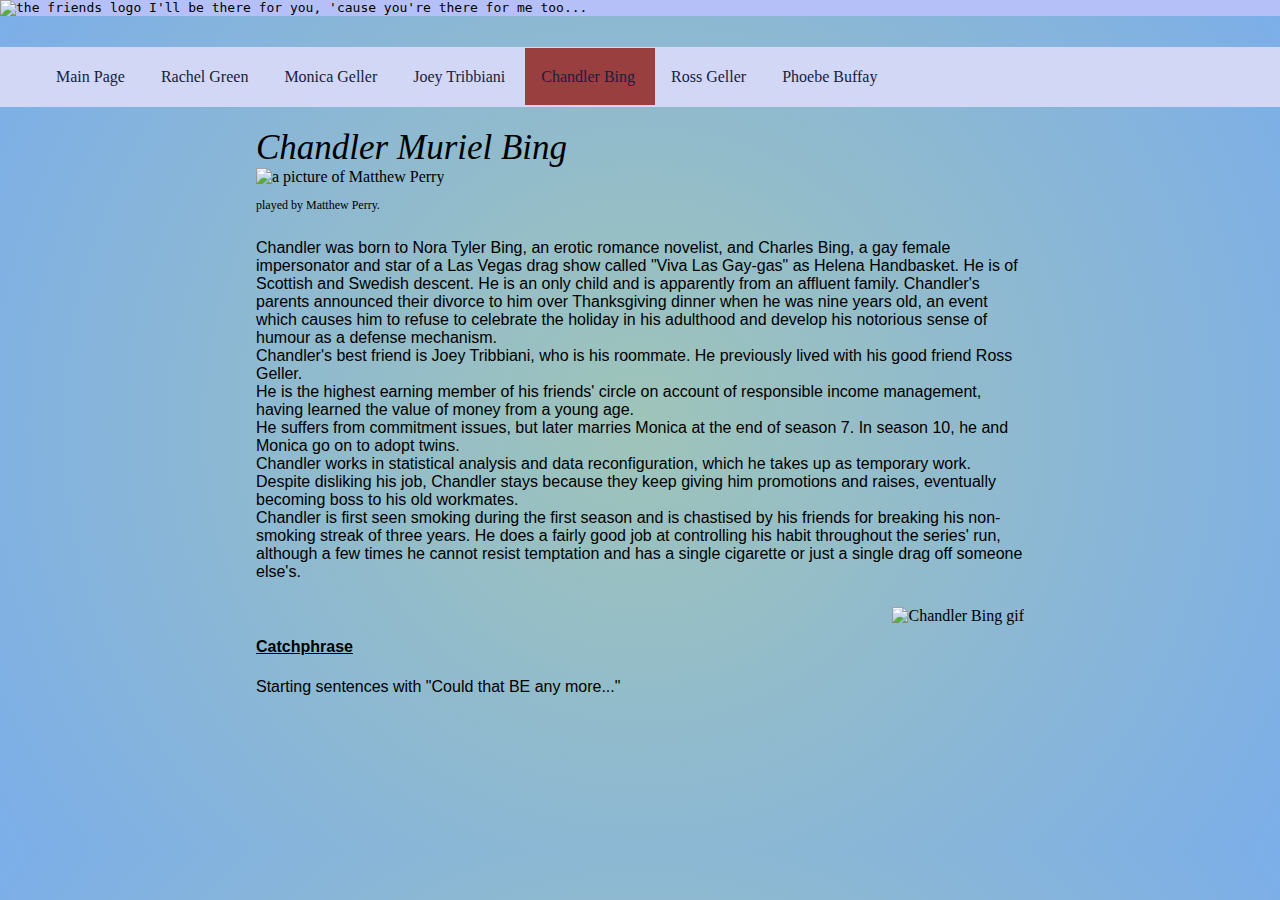
==== chandler.html @ b8deb6e4 "Adding Chandler" ====
<!DOCTYPE html>
<html lang="en">
<head>
    <meta charset="UTF-8">
    <meta name="viewport" content="width=device-width, initial-scale=1.0">
    <title>Chandler Bing </title>
</head>
<body>
    <div class="logo-image">
        <img src = "https://seeklogo.com/images/F/friends-logo-9047BF936E-seeklogo.com.png" height="45" alt = "the friends logo">
        <span id="there"> I'll be there for you, 'cause you're there for me too... </span>
    </div>
    <link  rel = "stylesheet" href = "wikipage.css"></link>
    <nav id="navbar">
        <ul id = "navlist">
            <li class = "nav-link"><a href = "index.html"> Main Page</a></li>
            <li class = "nav-link"><a href = "rachel.html">Rachel Green </a></li>
            <li class = "nav-link"><a href = "monica.html">Monica Geller</a></li>
            <li class = "nav-link"><a href = "joey.html">Joey Tribbiani</a></li>
            <li class = "main-link"><a href = "chandler.html">Chandler Bing </a></li>
            <li class = "nav-link"><a href = "ross.html">Ross Geller</a></li>
            <li class = "nav-link"><a href = "phoebe.html">Phoebe Buffay</a></li>
        </ul>
    </nav>
    <div>
        <section>
            <header> Chandler Muriel Bing  </header>
            <img class = "actor-img" src = "https://upload.wikimedia.org/wikipedia/en/thumb/6/66/Matthew_Perry_as_Chandler_Bing.png/220px-Matthew_Perry_as_Chandler_Bing.png"  alt = "a picture of  Matthew Perry">
            <p class = "smaller"> played by  Matthew Perry.</p>
        </section>
        <section class = "main-idea">
            <p>
                 Chandler was born to Nora Tyler Bing, an erotic romance novelist, and Charles Bing, a gay female impersonator and star of a Las Vegas drag show called "Viva Las Gay-gas" as Helena Handbasket. He is of Scottish and Swedish descent. He is an only child and is apparently from an affluent family. Chandler's parents announced their divorce to him over Thanksgiving dinner when he was nine years old, an event which causes him to refuse to celebrate the holiday in his adulthood and develop his notorious sense of humour as a defense mechanism.<br>
                 Chandler's best friend is Joey Tribbiani, who is his roommate. He previously lived with his good friend Ross Geller.<br>
                  He is the highest earning member of his friends' circle on account of responsible income management, having learned the value of money from a young age.<br> He suffers from commitment issues, but later marries Monica at the end of season 7. In season 10, he and Monica go on to adopt twins.<br>
                  Chandler works in statistical analysis and data reconfiguration, which he takes up as temporary work. Despite disliking his job, Chandler stays because they keep giving him promotions and raises, eventually becoming boss to his old workmates.<br>
                  Chandler is first seen smoking during the first season and is chastised by his friends for breaking his non-smoking streak of three years. He does a fairly good job at controlling his habit throughout the series' run, although a few times he cannot resist temptation and has a single cigarette or just a single drag off someone else's. <br>
            </p>
        </section>
        <img class = "actor-gif" src = "https://media0.giphy.com/media/Su7Bo9MMnyl0ZE263z/200.webp"  alt = " Chandler Bing gif">
        
        <section class = "main-idea">
            <p>
                <h4><u>Catchphrase</u></h4>
                Starting sentences with "Could that BE any more..."
            </p>
        </section>
    </div>
</body>
</html>
---- wikipage.css ----
#navbar{
    background-color: #d2d7f5;
    padding: 5px 0px;
    position: fixed;
    width: 100%;
    top:47px;
}

.logo-image{
    margin: 0;
    width:100%;
    position: fixed;
    background-color: #b6c0f8;
    top: 0;
    font-family: monospace;
    
}

#there
{
    padding-bottom: 20px;
}

body
{
    margin: 0;
    padding: 0;
    background: rgb(205,252,238);
    background: radial-gradient(circle, rgb(159, 196, 185) 0%, rgba(124,174,233,1) 100%);
}
div{
    margin:10% 20% ;
}
   
#nav-list{ 
    list-style-type: none;
    margin: 0;
    padding: 0;
} 


.nav-link{
    padding: 40px 16px;
    display: inline;
    text-align: center
    
}

a:link {
    color: #17203f;
    text-decoration: none;
  }
a:visited {
    color:  #17203f;
  }
  a:hover {
    color: #8b2b87;
  }
  a:active {
    color: #309649;
  }
#welcome{
    padding-bottom: 10px;
}
.main-idea{
    font-family:'Lucida Sans', 'Lucida Sans Regular', 'Lucida Grande', 'Lucida Sans Unicode', Geneva, Verdana, sans-serif ;
}
p{
    padding-bottom: 10px;
}

header{
    font-size: 35px;
    font-style: oblique;
    font-family:fantasy; 
}
.main-link{
    background-color: #993f3f;
    padding: 20px 16px;
    text-decoration: none;
    display: inline;
    text-align: center
}
.smaller{
    font-size:75%;
}

.actor-img{
    height: 100px;
}
.actor-gif{
    float: right;
    height:200px;
}
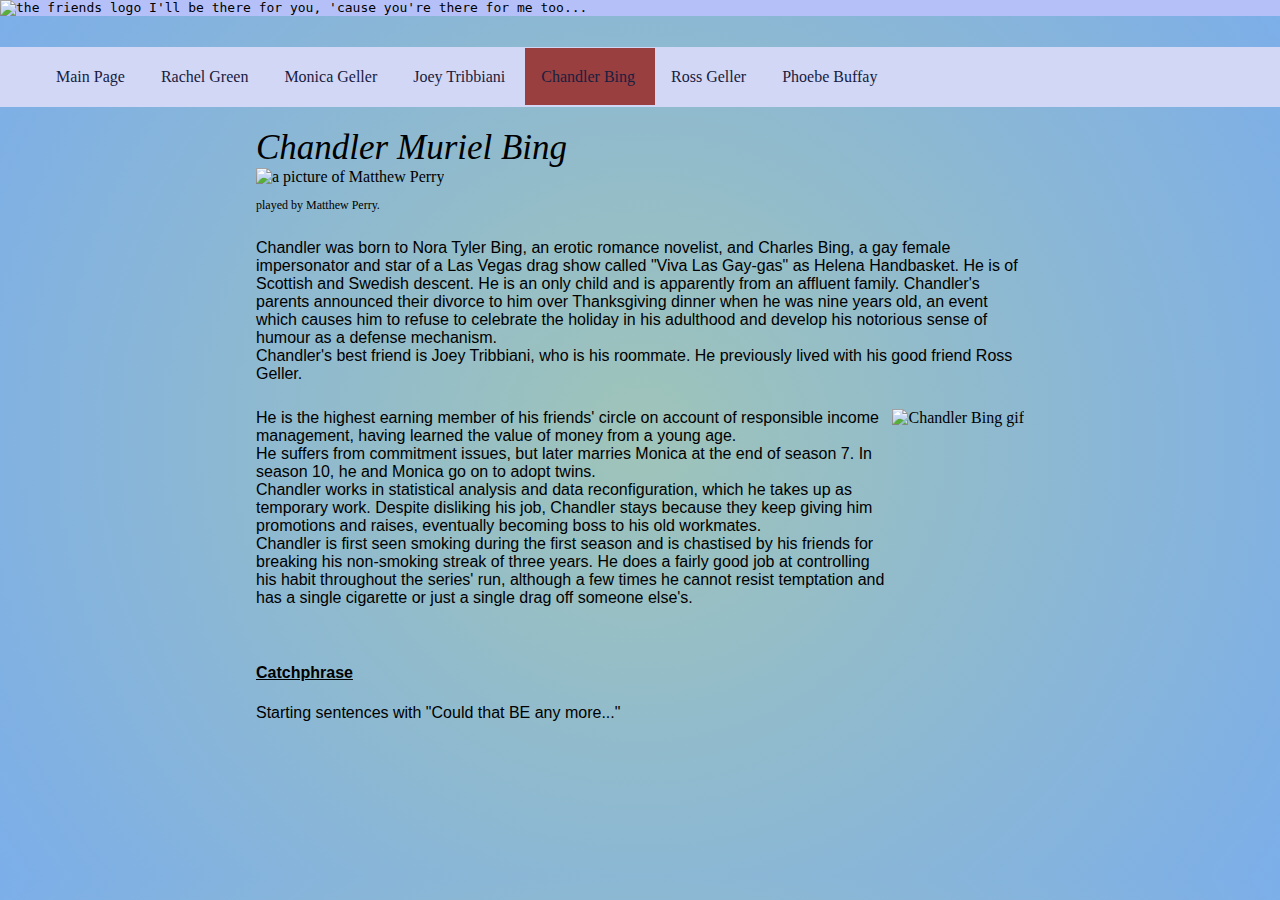
==== commit 68693ba7: "Added Phoebe's page" ====
--- a/chandler.html
+++ b/chandler.html
@@ -32,14 +32,17 @@
             <p>
                  Chandler was born to Nora Tyler Bing, an erotic romance novelist, and Charles Bing, a gay female impersonator and star of a Las Vegas drag show called "Viva Las Gay-gas" as Helena Handbasket. He is of Scottish and Swedish descent. He is an only child and is apparently from an affluent family. Chandler's parents announced their divorce to him over Thanksgiving dinner when he was nine years old, an event which causes him to refuse to celebrate the holiday in his adulthood and develop his notorious sense of humour as a defense mechanism.<br>
                  Chandler's best friend is Joey Tribbiani, who is his roommate. He previously lived with his good friend Ross Geller.<br>
-                  He is the highest earning member of his friends' circle on account of responsible income management, having learned the value of money from a young age.<br> He suffers from commitment issues, but later marries Monica at the end of season 7. In season 10, he and Monica go on to adopt twins.<br>
-                  Chandler works in statistical analysis and data reconfiguration, which he takes up as temporary work. Despite disliking his job, Chandler stays because they keep giving him promotions and raises, eventually becoming boss to his old workmates.<br>
-                  Chandler is first seen smoking during the first season and is chastised by his friends for breaking his non-smoking streak of three years. He does a fairly good job at controlling his habit throughout the series' run, although a few times he cannot resist temptation and has a single cigarette or just a single drag off someone else's. <br>
+                 
             </p>
         </section>
         <img class = "actor-gif" src = "https://media0.giphy.com/media/Su7Bo9MMnyl0ZE263z/200.webp"  alt = " Chandler Bing gif">
         
         <section class = "main-idea">
+            <p>
+                He is the highest earning member of his friends' circle on account of responsible income management, having learned the value of money from a young age.<br> He suffers from commitment issues, but later marries Monica at the end of season 7. In season 10, he and Monica go on to adopt twins.<br>
+                Chandler works in statistical analysis and data reconfiguration, which he takes up as temporary work. Despite disliking his job, Chandler stays because they keep giving him promotions and raises, eventually becoming boss to his old workmates.<br>
+                Chandler is first seen smoking during the first season and is chastised by his friends for breaking his non-smoking streak of three years. He does a fairly good job at controlling his habit throughout the series' run, although a few times he cannot resist temptation and has a single cigarette or just a single drag off someone else's. <br>
+            </p>
             <p>
                 <h4><u>Catchphrase</u></h4>
                 Starting sentences with "Could that BE any more..."
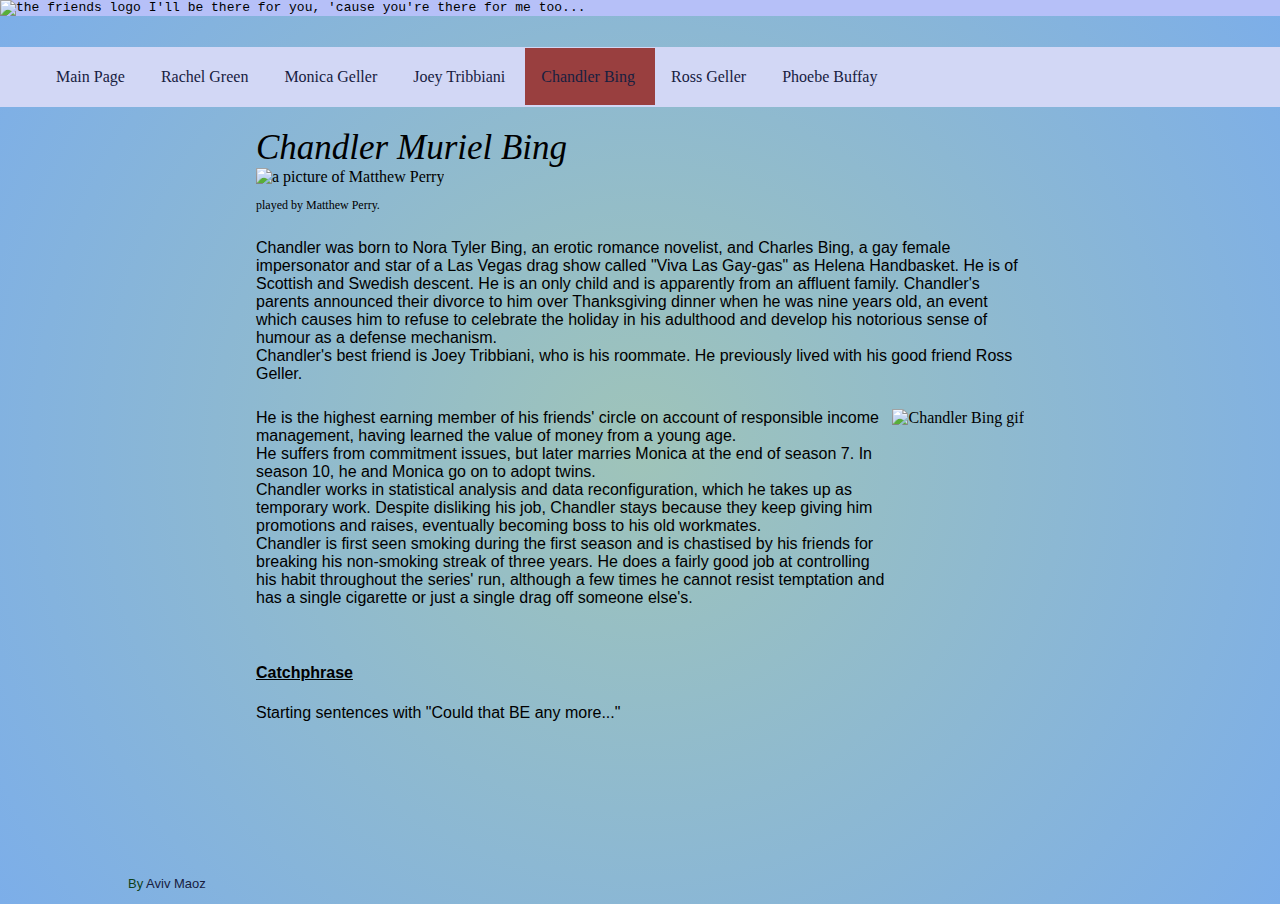
==== commit c7b3274e: "Added an author" ====
--- a/chandler.html
+++ b/chandler.html
@@ -49,5 +49,9 @@
             </p>
         </section>
     </div>
+    <p class ="author">
+        By
+        <a href ="https://github.com/avivmaoz">  Aviv Maoz </a>
+    </p>
 </body>
 </html>--- a/wikipage.css
+++ b/wikipage.css
@@ -1,4 +1,8 @@
-
+  @media  (max-width: 600px) {
+    body {
+        background-color: lightblue;
+        }
+}
 
 #navbar{
     background-color: #d2d7f5;
@@ -93,4 +97,10 @@
 .actor-gif{
     float: right;
     height:200px;
+}
+.author {
+    padding: 0 10%;
+    font-family:'Lucida Sans', 'Lucida Sans Regular', 'Lucida Grande', 'Lucida Sans Unicode', Geneva, Verdana, sans-serif ;
+    font-size: 13px;
+    color: #0e411a;
 }